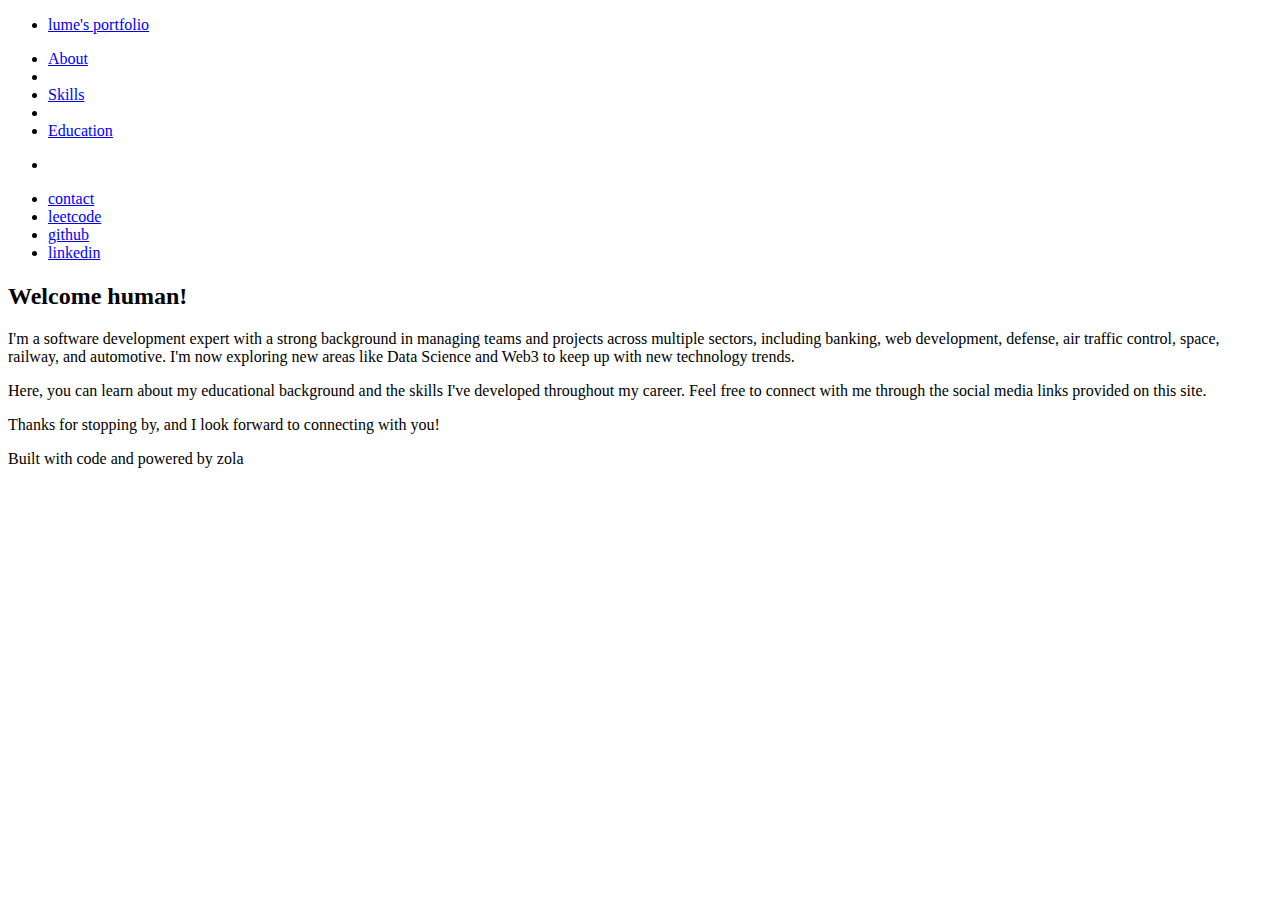
==== index.html @ 30810ac4 "Deploy lmenale/lmenale.github.io to lmenale/lmenale.github.io:main" ====
<!DOCTYPE html>
<html lang="en">

<head>
  <meta charset="utf-8" />
  <meta name="apple-mobile-web-app-capable" content="yes">
  <meta name="viewport" content="width=device-width, initial-scale=1">
<title>LuMe&#x27;s Portfolio</title>
<link rel="stylesheet" href="https://menale.it/style.css?h=952372007fe5dc30ecb7" />
<link rel="shortcut icon" type="image/png" href="https://menale.it/favicon.png"/>
<script
  src="https://kit.fontawesome.com/93866eaaa9.js"
  crossorigin="anonymous">
</script>
</head>

<nav class="menu">
  <div class="nav-left">
    <ul>
      <li>
        <a href="/"
          ><img class="logo" src="https://menale.it/favicon.png" alt="" /><span
            class="sitename"
            >lume&#x27;s portfolio</span
          ></a
        >
      </li>
    </ul>
  </div>
  <div class="nav-center">
    <ul>
      <li><a href="/about"> About </a></li>
      <li> </li>
      <li><a href="/skills"> Skills </a></li>
      <li> </li>
      <li><a href="/education"> Education </a></li>
    </ul>
  </div>
  <div class="nav-right">
    <ul>
    <li class="icons">
        <a
            title="Dark mode"
          id="darkmodetoggle"
          class="fas fa-moon"
          onclick="switchTheme()"
        ></a>
    <a id="toggle-nav" onclick="toggleNav()">
        <i class="fa fa-bars"></i>
    </a>
      </li>
    </ul>
    <ul id="links">
      <li><a href="mailto:lume.dev@outlook.com"><i class="fas fa-envelope"></i> contact</a></li>
      <li><a target="_blank" href="https://leetcode.com/lmenale"><i class="fas fa-code"></i> leetcode</a></li>
      <li><a target="_blank" href="https://github.com/lmenale"><i class="fab fa-github"></i> github</a></li>
      <li><a target="_blank" href="https://linkedin.com/in/lmenale"><i class="fab fa-linkedin"></i> linkedin</a></li>
    </ul>
  </div>
</nav>

<body>
  <section class="section">
    <div class="container">
      
<h1 class="title"> </h1>
<h2 class="title">Welcome human!</h2>
<p>I'm a software development expert with a strong background in managing teams and projects across multiple sectors, including banking, web development, defense, air traffic control, space, railway, and automotive. I'm now exploring new areas like Data Science and Web3 to keep up with new technology trends.</p>

<p>Here, you can learn about my educational background and the skills I've developed throughout my career. Feel free to connect with me through the social media links provided on this site.</p>

<p>Thanks for stopping by, and I look forward to connecting with you!</p>

    </div>
  </section>

  <footer>
    <div class="content has-text-centered">
      <p>
        Built with
        <span class="icon-text">
          <span class="icon">
            <i class="fas fa-code"></i>
          </span>
          <span>code</span>
        </span>
        and powered by
        <span class="icon-text">
          <span class="icon">
            <i class="fas fa-power-off"></i>
          </span>
          <span>zola</span>
        </span>
      </p>
    </div>
  </footer>
  <script src="https://menale.it/darktheme.js?h=4694dd1e43b553665547" crossorigin="anonymous"></script>
  <script src="https://menale.it/nav-toggle.js?h=b13a4960104d7cfec234" crossorigin="anonymous"></script>
</body>

</html>
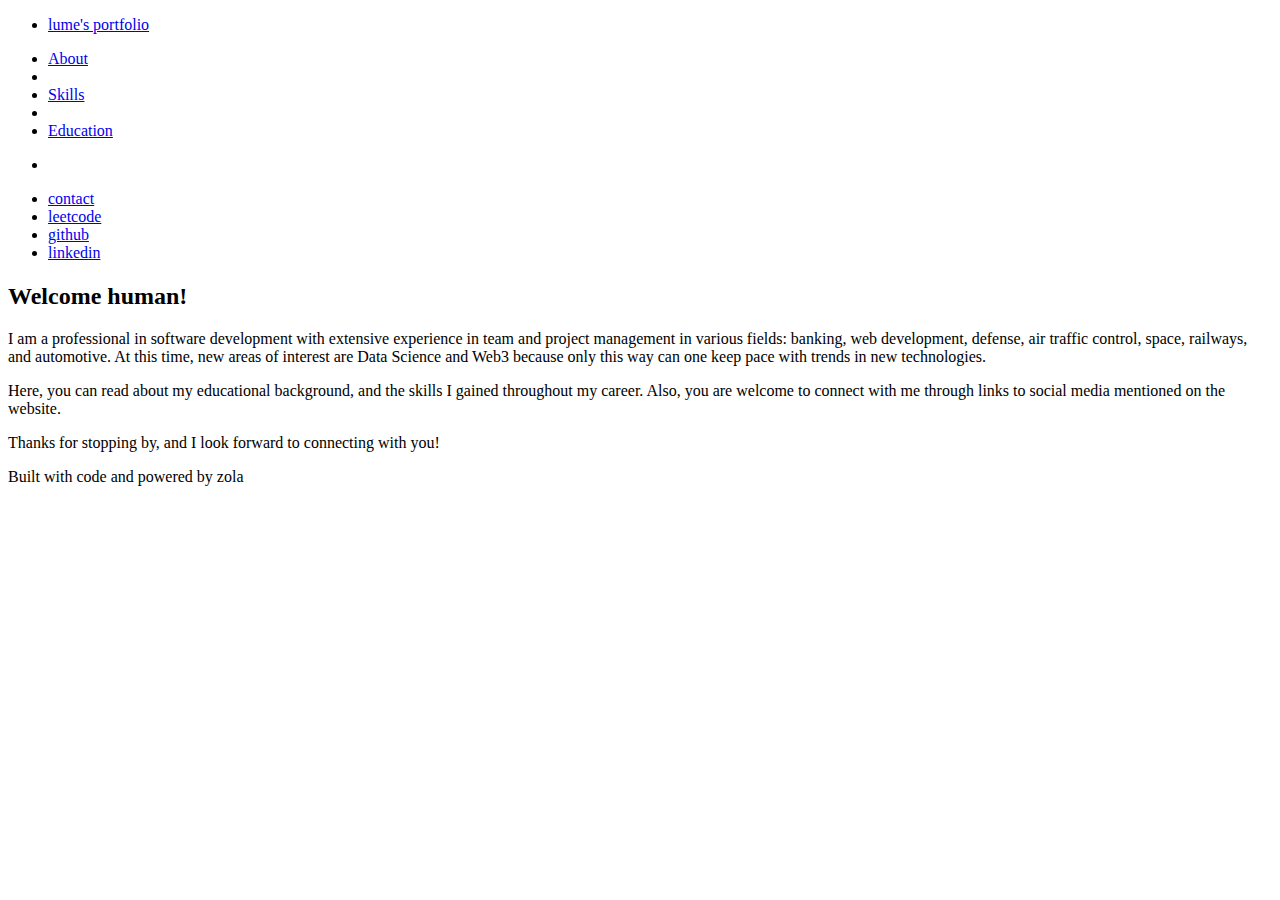
==== commit 7c32b3ca: "humanized" ====
--- a/index.html
+++ b/index.html
@@ -1,101 +1,101 @@
-<!DOCTYPE html>
-<html lang="en">
-
-<head>
-  <meta charset="utf-8" />
-  <meta name="apple-mobile-web-app-capable" content="yes">
-  <meta name="viewport" content="width=device-width, initial-scale=1">
-<title>LuMe&#x27;s Portfolio</title>
-<link rel="stylesheet" href="https://menale.it/style.css?h=952372007fe5dc30ecb7" />
-<link rel="shortcut icon" type="image/png" href="https://menale.it/favicon.png"/>
-<script
-  src="https://kit.fontawesome.com/93866eaaa9.js"
-  crossorigin="anonymous">
-</script>
-</head>
-
-<nav class="menu">
-  <div class="nav-left">
-    <ul>
-      <li>
-        <a href="/"
-          ><img class="logo" src="https://menale.it/favicon.png" alt="" /><span
-            class="sitename"
-            >lume&#x27;s portfolio</span
-          ></a
-        >
-      </li>
-    </ul>
-  </div>
-  <div class="nav-center">
-    <ul>
-      <li><a href="/about"> About </a></li>
-      <li> </li>
-      <li><a href="/skills"> Skills </a></li>
-      <li> </li>
-      <li><a href="/education"> Education </a></li>
-    </ul>
-  </div>
-  <div class="nav-right">
-    <ul>
-    <li class="icons">
-        <a
-            title="Dark mode"
-          id="darkmodetoggle"
-          class="fas fa-moon"
-          onclick="switchTheme()"
-        ></a>
-    <a id="toggle-nav" onclick="toggleNav()">
-        <i class="fa fa-bars"></i>
-    </a>
-      </li>
-    </ul>
-    <ul id="links">
-      <li><a href="mailto:lume.dev@outlook.com"><i class="fas fa-envelope"></i> contact</a></li>
-      <li><a target="_blank" href="https://leetcode.com/lmenale"><i class="fas fa-code"></i> leetcode</a></li>
-      <li><a target="_blank" href="https://github.com/lmenale"><i class="fab fa-github"></i> github</a></li>
-      <li><a target="_blank" href="https://linkedin.com/in/lmenale"><i class="fab fa-linkedin"></i> linkedin</a></li>
-    </ul>
-  </div>
-</nav>
-
-<body>
-  <section class="section">
-    <div class="container">
-      
-<h1 class="title"> </h1>
-<h2 class="title">Welcome human!</h2>
-<p>I'm a software development expert with a strong background in managing teams and projects across multiple sectors, including banking, web development, defense, air traffic control, space, railway, and automotive. I'm now exploring new areas like Data Science and Web3 to keep up with new technology trends.</p>
-
-<p>Here, you can learn about my educational background and the skills I've developed throughout my career. Feel free to connect with me through the social media links provided on this site.</p>
-
-<p>Thanks for stopping by, and I look forward to connecting with you!</p>
-
-    </div>
-  </section>
-
-  <footer>
-    <div class="content has-text-centered">
-      <p>
-        Built with
-        <span class="icon-text">
-          <span class="icon">
-            <i class="fas fa-code"></i>
-          </span>
-          <span>code</span>
-        </span>
-        and powered by
-        <span class="icon-text">
-          <span class="icon">
-            <i class="fas fa-power-off"></i>
-          </span>
-          <span>zola</span>
-        </span>
-      </p>
-    </div>
-  </footer>
-  <script src="https://menale.it/darktheme.js?h=4694dd1e43b553665547" crossorigin="anonymous"></script>
-  <script src="https://menale.it/nav-toggle.js?h=b13a4960104d7cfec234" crossorigin="anonymous"></script>
-</body>
-
+<!DOCTYPE html>
+<html lang="en">
+
+<head>
+  <meta charset="utf-8" />
+  <meta name="apple-mobile-web-app-capable" content="yes">
+  <meta name="viewport" content="width=device-width, initial-scale=1">
+<title>LuMe&#x27;s Portfolio</title>
+<link rel="stylesheet" href="https://www.menale.it/style.css?h=952372007fe5dc30ecb7" />
+<link rel="shortcut icon" type="image/png" href="https://www.menale.it/favicon.png"/>
+<script
+  src="https://kit.fontawesome.com/93866eaaa9.js"
+  crossorigin="anonymous">
+</script>
+</head>
+
+<nav class="menu">
+  <div class="nav-left">
+    <ul>
+      <li>
+        <a href="/"
+          ><img class="logo" src="https://www.menale.it/favicon.png" alt="" /><span
+            class="sitename"
+            >lume&#x27;s portfolio</span
+          ></a
+        >
+      </li>
+    </ul>
+  </div>
+  <div class="nav-center">
+    <ul>
+      <li><a href="/about"> About </a></li>
+      <li> </li>
+      <li><a href="/skills"> Skills </a></li>
+      <li> </li>
+      <li><a href="/education"> Education </a></li>
+    </ul>
+  </div>
+  <div class="nav-right">
+    <ul>
+    <li class="icons">
+        <a
+            title="Dark mode"
+          id="darkmodetoggle"
+          class="fas fa-moon"
+          onclick="switchTheme()"
+        ></a>
+    <a id="toggle-nav" onclick="toggleNav()">
+        <i class="fa fa-bars"></i>
+    </a>
+      </li>
+    </ul>
+    <ul id="links">
+      <li><a href="mailto:lume.dev@outlook.com"><i class="fas fa-envelope"></i> contact</a></li>
+      <li><a target="_blank" href="https://leetcode.com/lmenale"><i class="fas fa-code"></i> leetcode</a></li>
+      <li><a target="_blank" href="https://github.com/lmenale"><i class="fab fa-github"></i> github</a></li>
+      <li><a target="_blank" href="https://linkedin.com/in/lmenale"><i class="fab fa-linkedin"></i> linkedin</a></li>
+    </ul>
+  </div>
+</nav>
+
+<body>
+  <section class="section">
+    <div class="container">
+      
+<h1 class="title"> </h1>
+<h2 class="title">Welcome human!</h2>
+<p>I am a professional in software development with extensive experience in team and project management in various fields: banking, web development, defense, air traffic control, space, railways, and automotive. At this time, new areas of interest are Data Science and Web3 because only this way can one keep pace with trends in new technologies.</p>
+
+<p>Here, you can read about my educational background, and the skills I gained throughout my career. Also, you are welcome to connect with me through links to social media mentioned on the website.</p>
+
+<p>Thanks for stopping by, and I look forward to connecting with you!</p>
+
+    </div>
+  </section>
+
+  <footer>
+    <div class="content has-text-centered">
+      <p>
+        Built with
+        <span class="icon-text">
+          <span class="icon">
+            <i class="fas fa-code"></i>
+          </span>
+          <span>code</span>
+        </span>
+        and powered by
+        <span class="icon-text">
+          <span class="icon">
+            <i class="fas fa-power-off"></i>
+          </span>
+          <span>zola</span>
+        </span>
+      </p>
+    </div>
+  </footer>
+  <script src="https://www.menale.it/darktheme.js?h=1f98ef1c31a9b802fd27" crossorigin="anonymous"></script>
+  <script src="https://www.menale.it/nav-toggle.js?h=12d73114aa5698a9b889" crossorigin="anonymous"></script>
+</body>
+
 </html>